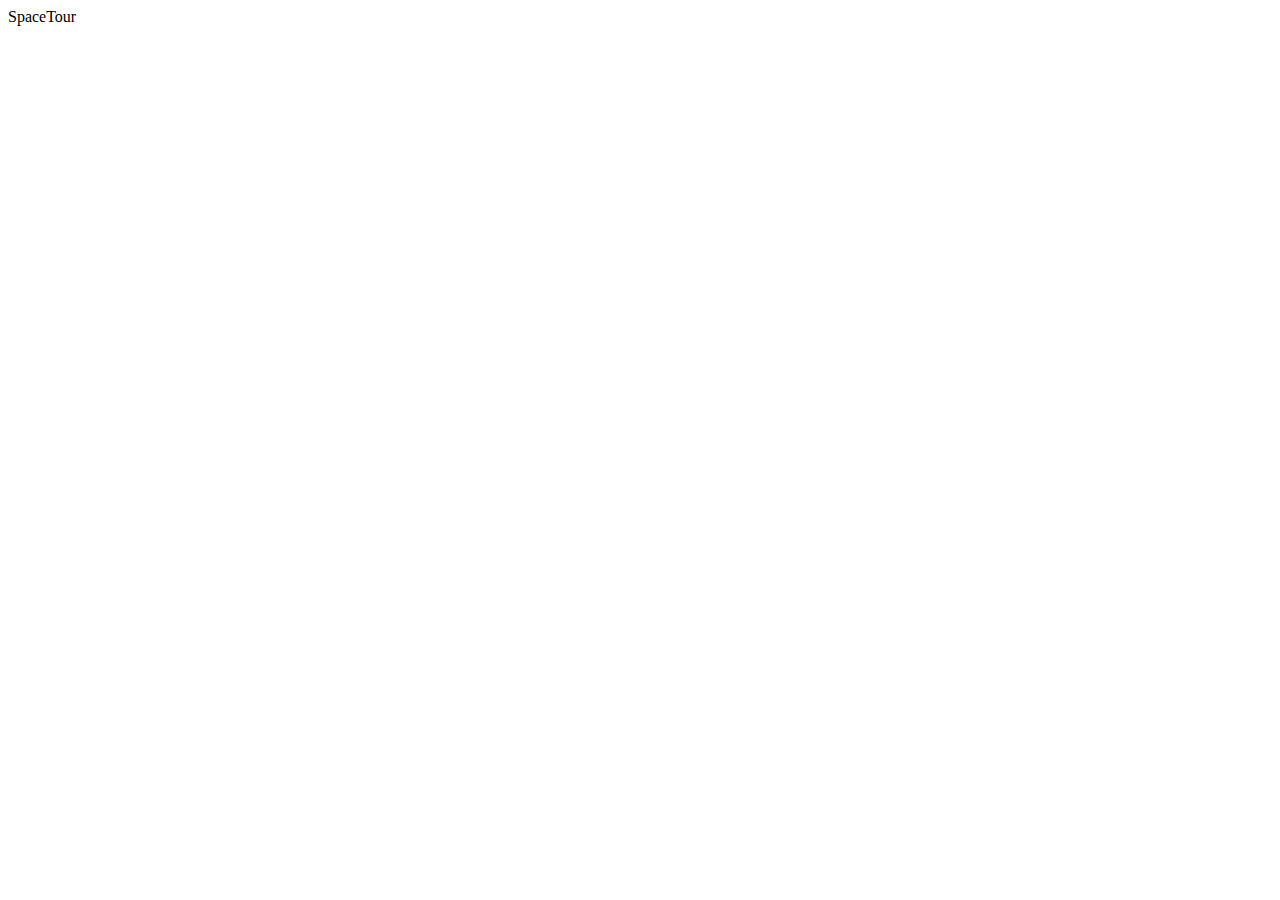
==== introducao-css/ex002/index.html @ 5d4894ea "AF v0.1 - Atividade de CSS q1" ====
<!DOCTYPE html>
<html lang="en">
<head>
    <meta charset="UTF-8">
    <meta name="viewport" content="width=device-width, initial-scale=1.0">
    <title>Questão 2</title>
</head>
<body>
    <header>SpaceTour</header>
</body>
</html>
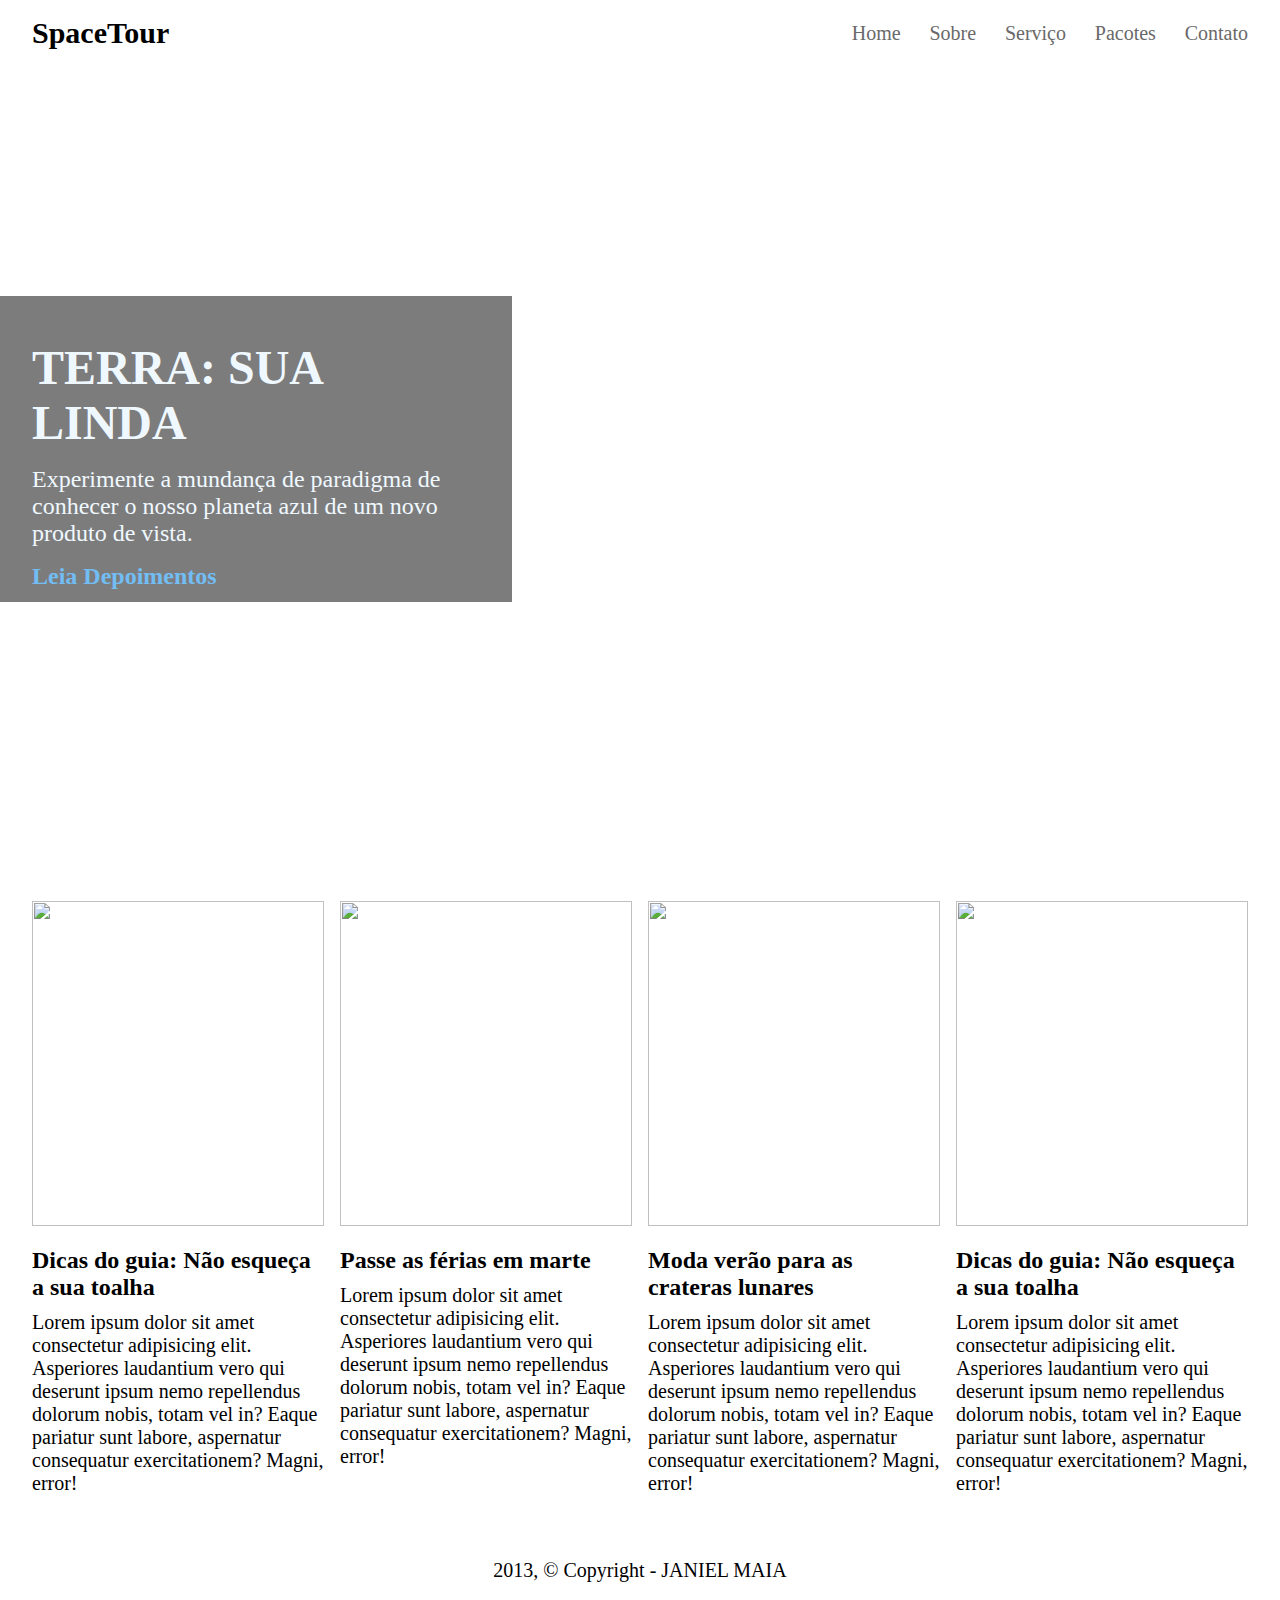
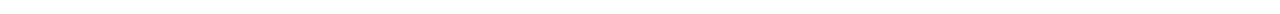
==== commit d661994a: "AF v0.1 - Atividade de CSS q2" ====
--- a/introducao-css/ex002/index.html
+++ b/introducao-css/ex002/index.html
@@ -4,8 +4,72 @@
     <meta charset="UTF-8">
     <meta name="viewport" content="width=device-width, initial-scale=1.0">
     <title>Questão 2</title>
+    <link rel="stylesheet" href="./style.css">
 </head>
 <body>
-    <header>SpaceTour</header>
+    <header>
+        <h2>Space<span>Tour</span></h2>
+
+        <nav>
+            <ul>
+                <li><a href="./index.html">Home</a></li>
+                <li><a href="./pages/about">Sobre</a></li>
+                <li><a href="./pages/service">Serviço</a></li>
+                <li><a href="./pages/package">Pacotes</a></li>
+                <li><a href="./pages/contact">Contato</a></li>
+            </ul>
+        </nav>
+    </header>
+    <main>
+        <section id="hero-section">
+            <div class="area-text">
+                <h1>TERRA: SUA LINDA</h1>
+                <p>Experimente a mundança de paradigma de conhecer o nosso planeta azul de um novo produto de vista.</p>
+                <a href="#">Leia Depoimentos</a>
+            </div>
+        </section>
+        <section id="news-articles">
+            <article>
+                <div class="area-img">
+                    <img src="https://images.unsplash.com/photo-1610296669228-602fa827fc1f?q=80&w=1975&auto=format&fit=crop&ixlib=rb-4.0.3&ixid=M3wxMjA3fDB8MHxwaG90by1wYWdlfHx8fGVufDB8fHx8fA%3D%3D">
+                </div>
+                <div class="area-text">
+                    <h4>Dicas do guia: Não esqueça a sua toalha</h4>
+                    <p>Lorem ipsum dolor sit amet consectetur adipisicing elit. Asperiores laudantium vero qui deserunt ipsum nemo repellendus dolorum nobis, totam vel in? Eaque pariatur sunt labore, aspernatur consequatur exercitationem? Magni, error!</p>
+                </div>
+            </article>
+            <article>
+                <div class="area-img">
+                    <img src="https://images.unsplash.com/photo-1615221025584-086389c99592?q=80&w=1770&auto=format&fit=crop&ixlib=rb-4.0.3&ixid=M3wxMjA3fDB8MHxwaG90by1wYWdlfHx8fGVufDB8fHx8fA%3D%3D">
+                </div>
+                <div class="area-text">
+                    <h4>Passe as férias em marte</h4>
+                    <p>Lorem ipsum dolor sit amet consectetur adipisicing elit. Asperiores laudantium vero qui deserunt ipsum nemo repellendus dolorum nobis, totam vel in? Eaque pariatur sunt labore, aspernatur consequatur exercitationem? Magni, error!</p>
+                </div>
+            </article>
+            <article>
+                <div class="area-img">
+                    <img src="https://images.unsplash.com/photo-1541873676-a18131494184?q=80&w=1918&auto=format&fit=crop&ixlib=rb-4.0.3&ixid=M3wxMjA3fDB8MHxwaG90by1wYWdlfHx8fGVufDB8fHx8fA%3D%3D" alt="">
+                </div>
+                <div class="area-text">
+                    <h4>Moda verão para as crateras lunares</h4>
+                    <p>Lorem ipsum dolor sit amet consectetur adipisicing elit. Asperiores laudantium vero qui deserunt ipsum nemo repellendus dolorum nobis, totam vel in? Eaque pariatur sunt labore, aspernatur consequatur exercitationem? Magni, error!</p>
+                </div>
+            </article>
+            <article>
+                <div class="area-img">
+                    <img src="https://images.unsplash.com/photo-1525033072753-03c81e0abb92?q=80&w=1974&auto=format&fit=crop&ixlib=rb-4.0.3&ixid=M3wxMjA3fDB8MHxwaG90by1wYWdlfHx8fGVufDB8fHx8fA%3D%3D" alt="">
+                </div>
+                <div class="area-text">
+                    <h4>Dicas do guia: Não esqueça a sua toalha</h4>
+                    <p>Lorem ipsum dolor sit amet consectetur adipisicing elit. Asperiores laudantium vero qui deserunt ipsum nemo repellendus dolorum nobis, totam vel in? Eaque pariatur sunt labore, aspernatur consequatur exercitationem? Magni, error!</p>
+                </div>
+            </article>
+        </section>
+    </main>
+
+    <footer>
+        <p>2013, &copy; Copyright - JANIEL MAIA</p>
+    </footer>
 </body>
 </html>--- a/introducao-css/ex002/style.css
+++ b/introducao-css/ex002/style.css
@@ -0,0 +1,100 @@
+*{
+    margin: 0;
+    padding: 0;
+
+    box-sizing: border-box;
+}
+body{
+    width: 100vw;
+
+    font-size: 1.25rem;
+
+    overflow-x: hidden;
+}
+
+a{
+    text-decoration: none;
+    color: rgb(106, 105, 105);
+}
+
+header{
+
+    padding: 1rem 2rem;
+    display: flex;
+    align-items: center;
+    justify-content: space-between;
+}
+
+header nav ul{
+    list-style: none;
+    display: flex;
+    gap: 1.8rem;
+}
+
+#hero-section{
+    height: 85vh;
+    background: url('https://thumbs.web.sapo.io/?W=775&H=0&delay_optim=1&webp=1&epic=Mzdk1L5LN25sZLQfW2haTb/vqskvkghD/yOkwLeqYJ86wKwetpZiZEtvIvVNS8/htA73qXgKghNpJtseJ4kM2TBeTQ==') no-repeat bottom left;
+    background-size: cover;
+
+    display: flex;
+    align-items: center;
+}
+
+#hero-section .area-text{
+    width: 40%;
+    height: 40%;
+    background-color: #09090988;
+    color: aliceblue;
+
+    font-size: 1.5rem;
+    padding: 2.8rem 1.6rem 0 2rem;
+}
+
+#hero-section .area-text p{
+    margin-top: 1rem;
+    width: 90%;
+}
+
+#hero-section .area-text a{
+    display: block;
+    
+    font-weight: bold;
+    color: rgb(114, 189, 244);
+
+    margin-top: 1rem;
+}
+
+section#news-articles{
+    width: 100vw;
+    margin-top: 2.4rem;
+    display: flex;
+    gap: 1rem;
+
+    padding: 2rem;
+}
+
+article{
+    width: 420px;
+    height: fit-content;
+}
+
+article h4{
+    margin-top: 1rem;
+    font-size: 1.5rem;
+}
+
+article p{
+    margin-top: .6rem;
+}
+
+article .area-img img{
+    width: 100%;
+    height: 325px;
+    object-fit: cover;
+
+}
+
+footer{
+    margin: 2rem;
+    text-align: center;
+}